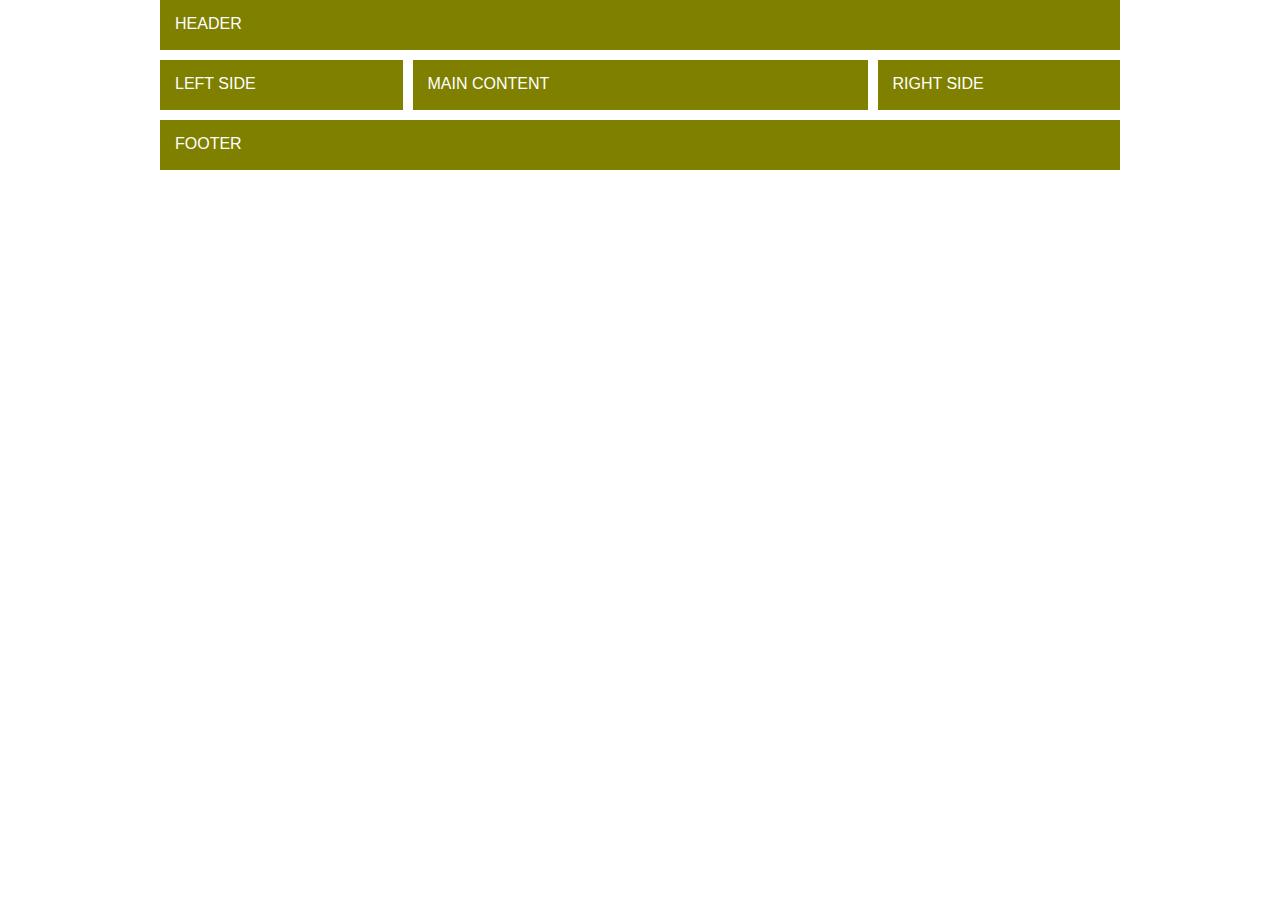
==== Flexbox-layout/index.html @ 2b209d9c "fix" ====
<!DOCTYPE html>

<html lang="uk_UA">

  <head>
    <meta charset="UTF-8">
    <meta name="viewport" content="width=device-width, initial-scale=1.0">
    <meta http-equiv="X-UA-Compatible" content="ie=edge">
    <link rel="stylesheet" href="./styles/style.css">
    <title>Document</title>
  </head>

  <body>

    <div class="flex-wrapper">
      <div class="flex">
        <div class="box header">HEADER</div>
        <div class="box left-side">LEFT SIDE</div>
        <div class="box main">MAIN CONTENT</div>
        <div class="box right-side">RIGHT SIDE</div>
        <div class="box footer">FOOTER</div>
      </div>
    </div>
    
    <!-- Load Facebook SDK for JavaScript -->
      <div id="fb-root"></div>
      <script>
        window.fbAsyncInit = function() {
          FB.init({
            xfbml            : true,
            version          : 'v7.0'
          });
        };

        (function(d, s, id) {
        var js, fjs = d.getElementsByTagName(s)[0];
        if (d.getElementById(id)) return;
        js = d.createElement(s); js.id = id;
        js.src = 'https://connect.facebook.net/ua_UA/sdk/xfbml.customerchat.js';
        fjs.parentNode.insertBefore(js, fjs);
      }(document, 'script', 'facebook-jssdk'));</script>

      <!-- Your customer chat code -->
      <div class="fb-customerchat"
        attribution=setup_tool
        page_id="112279967118352">
      </div>
    
  </body>

</html>
---- Flexbox-layout/styles/style.css ----
* {
  margin: 0;
  padding: 0;
  box-sizing: border-box;
}

body {
  font-family: sans-serif;
  color: white;
}

.flex-wrapper {
  margin-left: auto;
  margin-right: auto;
  max-width: 960px;
  overflow: hidden;
}

.flex {
  margin: -5px;
  display: flex;
  flex-direction: column;
}

@media (min-width: 520px) {
  .flex {
    flex-direction: row;
    flex-wrap: wrap;
  }
}

.box {
  margin: 5px;
  padding: 15px;
  min-height: 50px;
  background-color: olive;
}

.header,
.footer {
  flex-basis: 100%;
}

.left-side,
.right-side {
  flex-basis: 25%;
}

.main {
  flex: 2;
}
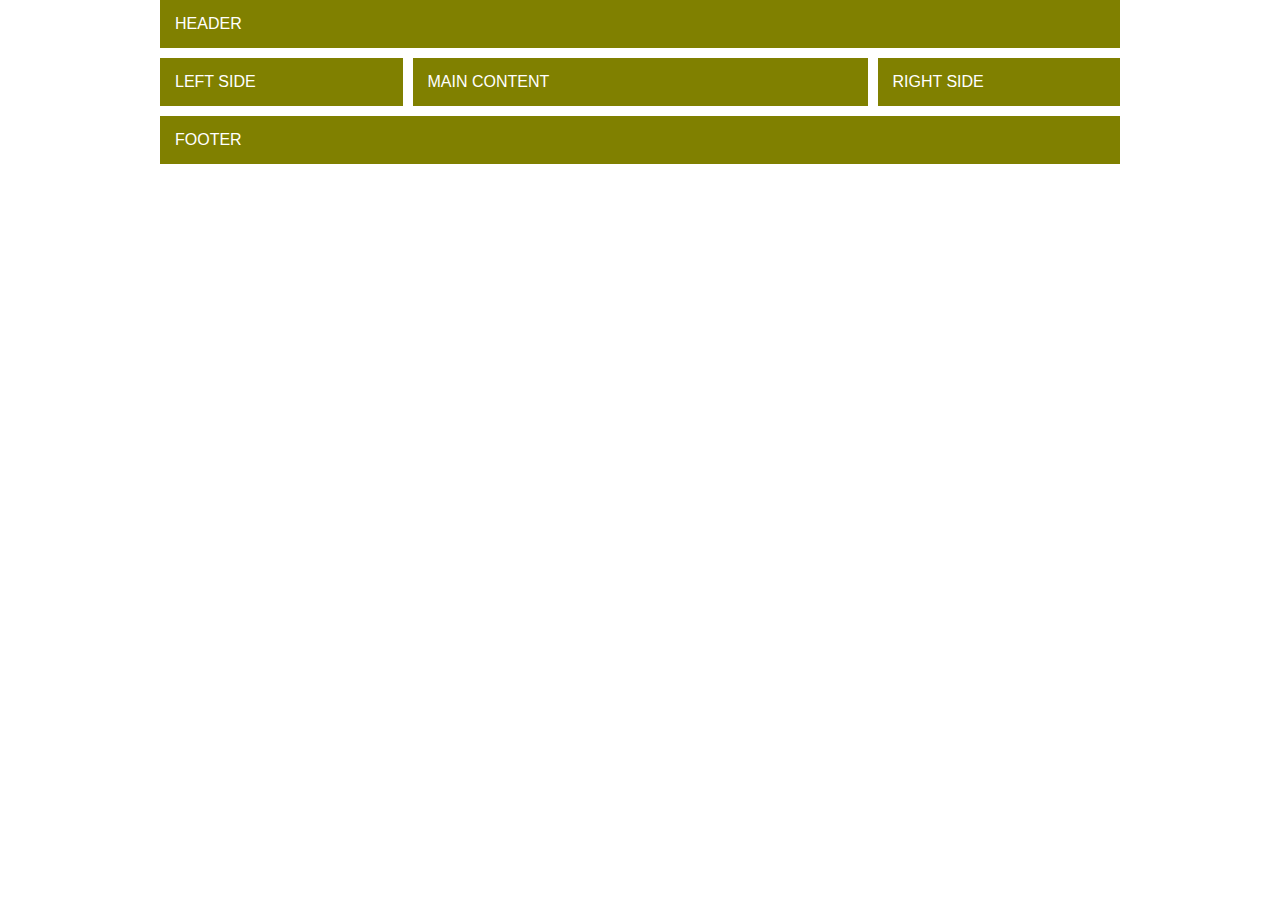
==== commit 052563b4: "fix css" ====
--- a/Flexbox-layout/index.html
+++ b/Flexbox-layout/index.html
@@ -12,7 +12,7 @@
 
   <body>
 
-    <div class="flex-wrapper">
+    <div class="container">
       <div class="flex">
         <div class="box header">HEADER</div>
         <div class="box left-side">LEFT SIDE</div>
@@ -36,14 +36,16 @@
         var js, fjs = d.getElementsByTagName(s)[0];
         if (d.getElementById(id)) return;
         js = d.createElement(s); js.id = id;
-        js.src = 'https://connect.facebook.net/ua_UA/sdk/xfbml.customerchat.js';
+        js.src = 'https://connect.facebook.net/uk_UA/sdk/xfbml.customerchat.js';
         fjs.parentNode.insertBefore(js, fjs);
       }(document, 'script', 'facebook-jssdk'));</script>
 
       <!-- Your customer chat code -->
       <div class="fb-customerchat"
         attribution=setup_tool
-        page_id="112279967118352">
+        page_id="112279967118352"
+        logged_in_greeting="Ласкаво просимо на нашу сторінку!"
+        logged_out_greeting="Ласкаво просимо на нашу сторінку!">
       </div>
     
   </body>
--- a/Flexbox-layout/styles/style.css
+++ b/Flexbox-layout/styles/style.css
@@ -4,12 +4,17 @@
   box-sizing: border-box;
 }
 
+html {
+  height: 100%;
+}
+
 body {
+  height: 100%;
   font-family: sans-serif;
   color: white;
 }
 
-.flex-wrapper {
+.container {
   margin-left: auto;
   margin-right: auto;
   max-width: 960px;
@@ -22,7 +27,7 @@
   flex-direction: column;
 }
 
-@media (min-width: 520px) {
+@media (min-width: 620px) {
   .flex {
     flex-direction: row;
     flex-wrap: wrap;
@@ -32,7 +37,6 @@
 .box {
   margin: 5px;
   padding: 15px;
-  min-height: 50px;
   background-color: olive;
 }
 
